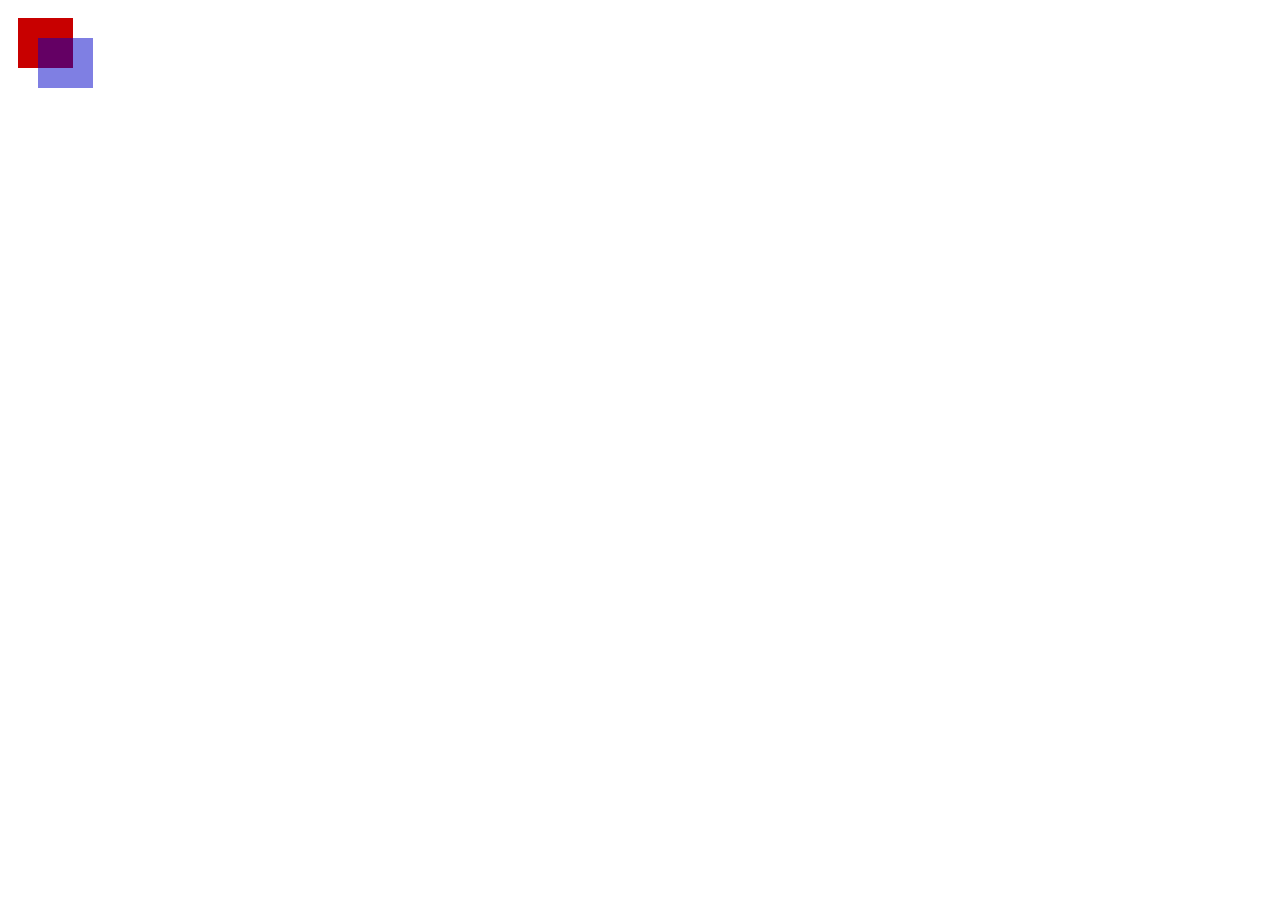
==== canvastest.html @ c503477f "canvastest" ====
<!DOCTYPE html>
<html lang="en">
<head>
	<meta charset="UTF-8">
	<title>Canvas Test</title>
	<script type="text/javascript">
	function draw()
	{
		var canvas = document.getElementById('test');
		if(canvas.getContext)
		{
			var ctx = canvas.getContext("2d");
			ctx.fillStyle = "rgb(200,0,0)";
        	ctx.fillRect (10, 10, 55, 50);

        	ctx.fillStyle = "rgba(0, 0, 200, 0.5)";
        	ctx.fillRect (30, 30, 55, 50);
		}
		else
			alert('棄用不支援HTML5的browser吧>_>');
	}
	</script>
</head>
<body onload="draw();">
	<canvas id="test" width="150px" height="150px">
		
	</canvas>
</body>
</html>
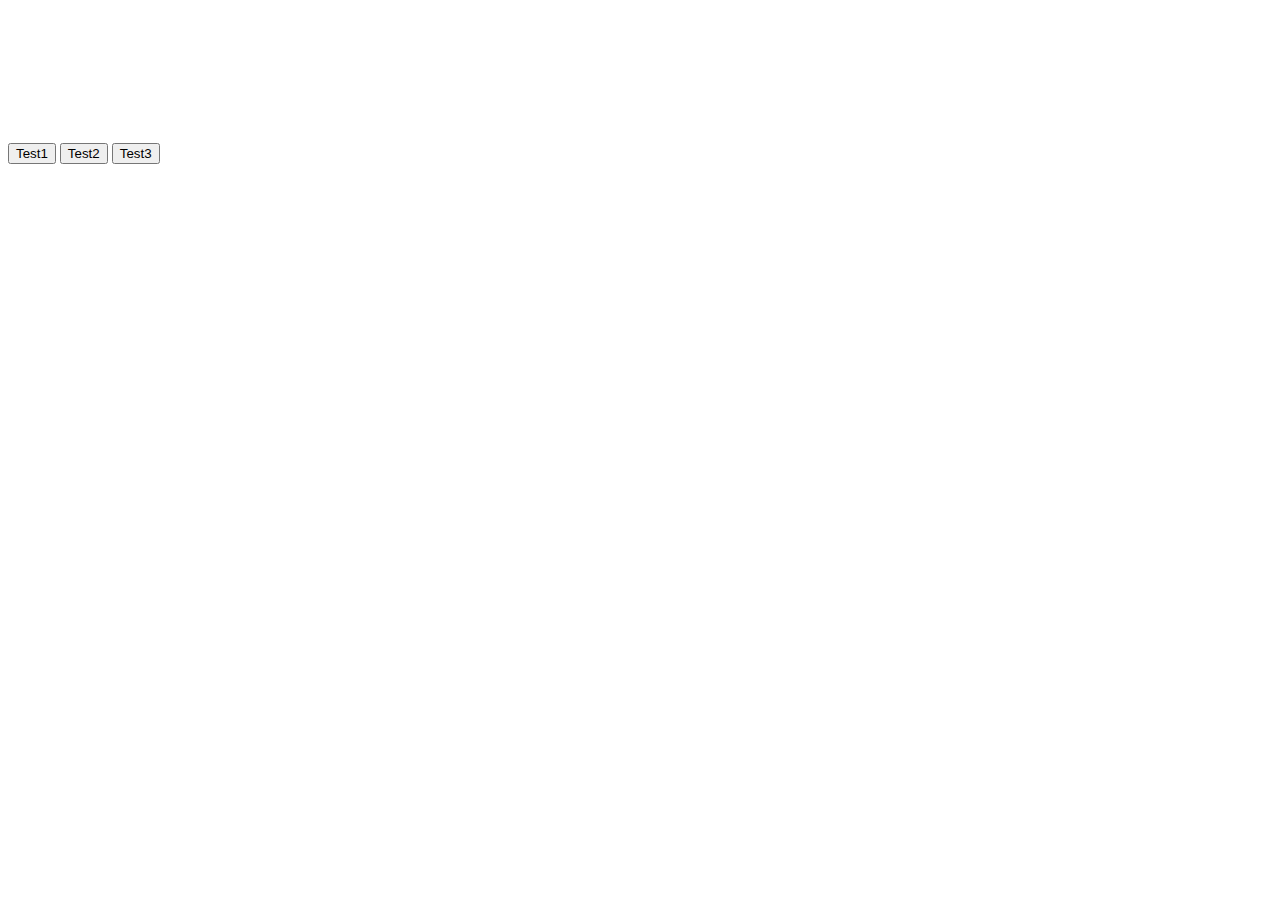
==== commit 515e4092: "canvas" ====
--- a/canvastest.html
+++ b/canvastest.html
@@ -4,26 +4,57 @@
 	<meta charset="UTF-8">
 	<title>Canvas Test</title>
 	<script type="text/javascript">
-	function draw()
+	function draw1()
+	{
+		var canvas = document.getElementById('test');
+		//canvas ： 定位canvas
+		if(canvas.getContext)//測試瀏覽器是否支援
+		{
+			var ctx = canvas.getContext("2d");//設定為2D模式
+			ctx.fillStyle = "rgb(200,0,0)";//設定圖形顏色（Red, Green, Blue）
+        	ctx.fillRect (10, 10, 55, 50);//設定位置（x, y, width, height）
+
+        	ctx.fillStyle = "rgba(0, 0, 200, 0.5)";//設定圖形顏色與透明度（Red, Green, Blue, Alpha）
+        	ctx.fillRect (30, 30, 55, 50);//設定位置（x, y, width, height, 
+		}
+		else
+			alert('棄用不支援HTML5的browser吧>_>');//不支援去吃土啦（？）
+	}
+	function draw2()
 	{
 		var canvas = document.getElementById('test');
 		if(canvas.getContext)
 		{
-			var ctx = canvas.getContext("2d");
-			ctx.fillStyle = "rgb(200,0,0)";
-        	ctx.fillRect (10, 10, 55, 50);
+			var ctx = canvas.getContext('2d');
 
-        	ctx.fillStyle = "rgba(0, 0, 200, 0.5)";
-        	ctx.fillRect (30, 30, 55, 50);
+			ctx.fillRect(25,25,100,100);//（被）填滿的長方形=///=
+			ctx.strokeRect(45,45,60,60);//（空虛的）長方形（無內容僅有邊框）
+			ctx.clearRect(50,50,50,50);//清除指定區域的短形內容
 		}
 		else
-			alert('棄用不支援HTML5的browser吧>_>');
+			alert('棄用不支援HTML5的browser吧');
 	}
+	function draw3()
+	{
+		var canvas = document.getElementById('test');
+		if(canvas.getContext)
+		{
+			var ctx = canvas.getContext('2d');
+
+			ctx.beginPath();//開始路徑繪製
+			ctx.moveTo(75,50);//移動畫筆至指定位置
+    		ctx.lineTo(100,75);//畫一條線，起點從畫筆位置至此位置
+    		ctx.lineTo(100,25);
+    		ctx.fill();//填滿線內 =///=
+		}
+	}
+
 	</script>
 </head>
-<body onload="draw();">
-	<canvas id="test" width="150px" height="150px">
-		
-	</canvas>
+<body>
+	<input type="button" onclick="draw1()" value="Test1">
+	<input type="button" onclick="draw2()" value="Test2">
+	<input type="button" onclick="draw3()" value="Test3">
+	<canvas id="test" width="150px" height="150px"></canvas>
 </body>
 </html>